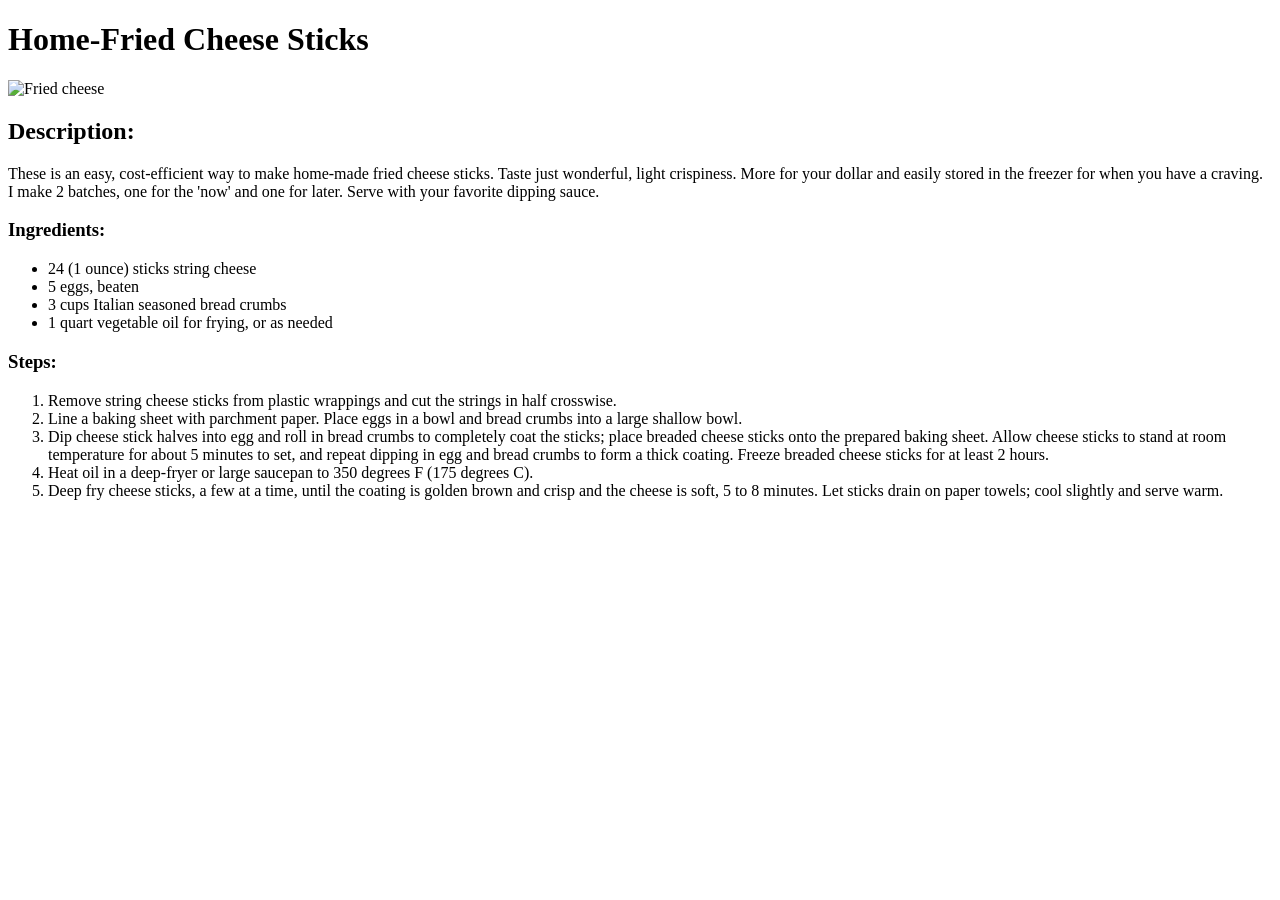
==== recipes/fried_cheese.html @ fd54cce8 "First version - adding of first recipe" ====
<!DOCTYPE html>
<html lang="en">
<head>
    <meta charset="UTF-8">
    <meta http-equiv="X-UA-Compatible" content="IE=edge">
    <meta name="viewport" content="width=<device-width>, initial-scale=1.0">
    <title>Document</title>
</head>
<body>
    <h1>Home-Fried Cheese Sticks</h1>
    <img src="https://www.allrecipes.com/thmb/RU2JomdpvXHdo0RoiMiJGWYs7eE=/750x0/filters:no_upscale():max_bytes(150000):strip_icc()/3210586-home-fried-cheese-sticks-footballgrl16-4x3-1-9c26f30db593444e8374dd6ea15060ab.jpg" alt="Fried cheese">
    <h2>Description:</h2>
    <p>These is an easy, cost-efficient way to make home-made fried cheese sticks. Taste just wonderful, light crispiness. More for your dollar and easily stored in the freezer for when you have a craving. I make 2 batches, one for the 'now' and one for later. Serve with your favorite dipping sauce.</p>
    <h3>Ingredients:</h3>
        <ul>
            <li>24 (1 ounce) sticks string cheese</li>
            <li>5 eggs, beaten</li>
            <li>3 cups Italian seasoned bread crumbs</li>
            <li>1 quart vegetable oil for frying, or as needed</li>
        </ul>
    <h3>Steps:</h3>
        <ol>
            <li>Remove string cheese sticks from plastic wrappings and cut the strings in half crosswise.</li>
            <li>Line a baking sheet with parchment paper. Place eggs in a bowl and bread crumbs into a large shallow bowl.</li>
            <li>Dip cheese stick halves into egg and roll in bread crumbs to completely coat the sticks; place breaded cheese sticks onto the prepared baking sheet. Allow cheese sticks to stand at room temperature for about 5 minutes to set, and repeat dipping in egg and bread crumbs to form a thick coating. Freeze breaded cheese sticks for at least 2 hours.</li>
            <li>Heat oil in a deep-fryer or large saucepan to 350 degrees F (175 degrees C).</li>
            <li>Deep fry cheese sticks, a few at a time, until the coating is golden brown and crisp and the cheese is soft, 5 to 8 minutes. Let sticks drain on paper towels; cool slightly and serve warm.</li>
        </ol>
</body>
</html>
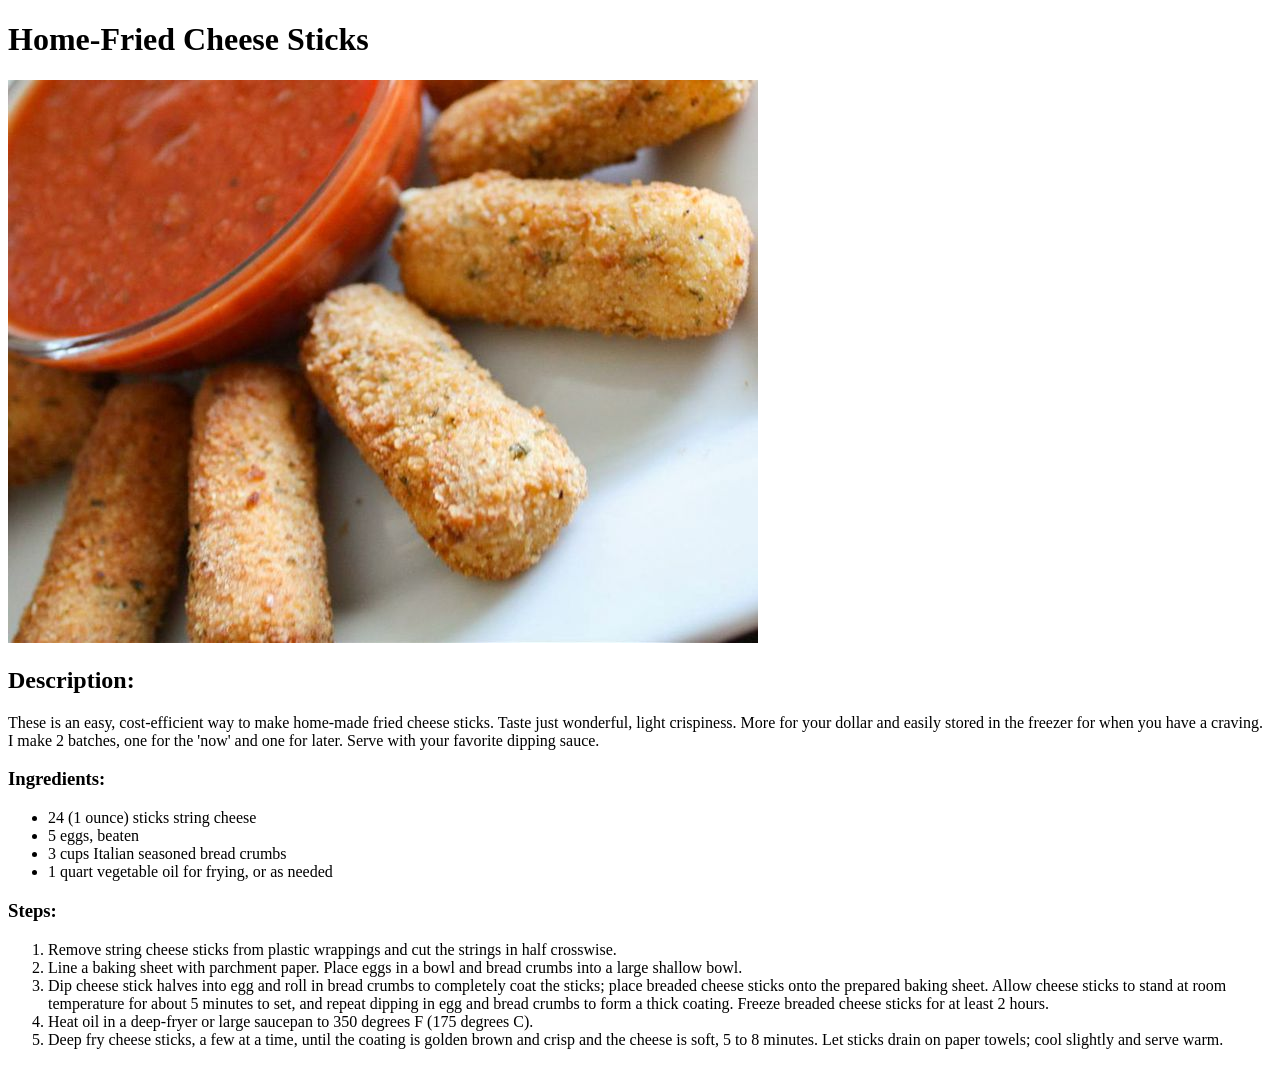
==== commit 3c2eb0e4: "Website update" ====
--- a/recipes/fried_cheese.html
+++ b/recipes/fried_cheese.html
@@ -4,11 +4,12 @@
     <meta charset="UTF-8">
     <meta http-equiv="X-UA-Compatible" content="IE=edge">
     <meta name="viewport" content="width=<device-width>, initial-scale=1.0">
+    <link rel="stylesheet" href="styles.css">
     <title>Document</title>
 </head>
 <body>
     <h1>Home-Fried Cheese Sticks</h1>
-    <img src="https://www.allrecipes.com/thmb/RU2JomdpvXHdo0RoiMiJGWYs7eE=/750x0/filters:no_upscale():max_bytes(150000):strip_icc()/3210586-home-fried-cheese-sticks-footballgrl16-4x3-1-9c26f30db593444e8374dd6ea15060ab.jpg" alt="Fried cheese">
+    <img src="/Photos/3210586-home-fried-cheese-sticks-footballgrl16-4x3-1-9c26f30db593444e8374dd6ea15060ab.jpg" alt="Fried cheese">
     <h2>Description:</h2>
     <p>These is an easy, cost-efficient way to make home-made fried cheese sticks. Taste just wonderful, light crispiness. More for your dollar and easily stored in the freezer for when you have a craving. I make 2 batches, one for the 'now' and one for later. Serve with your favorite dipping sauce.</p>
     <h3>Ingredients:</h3>
